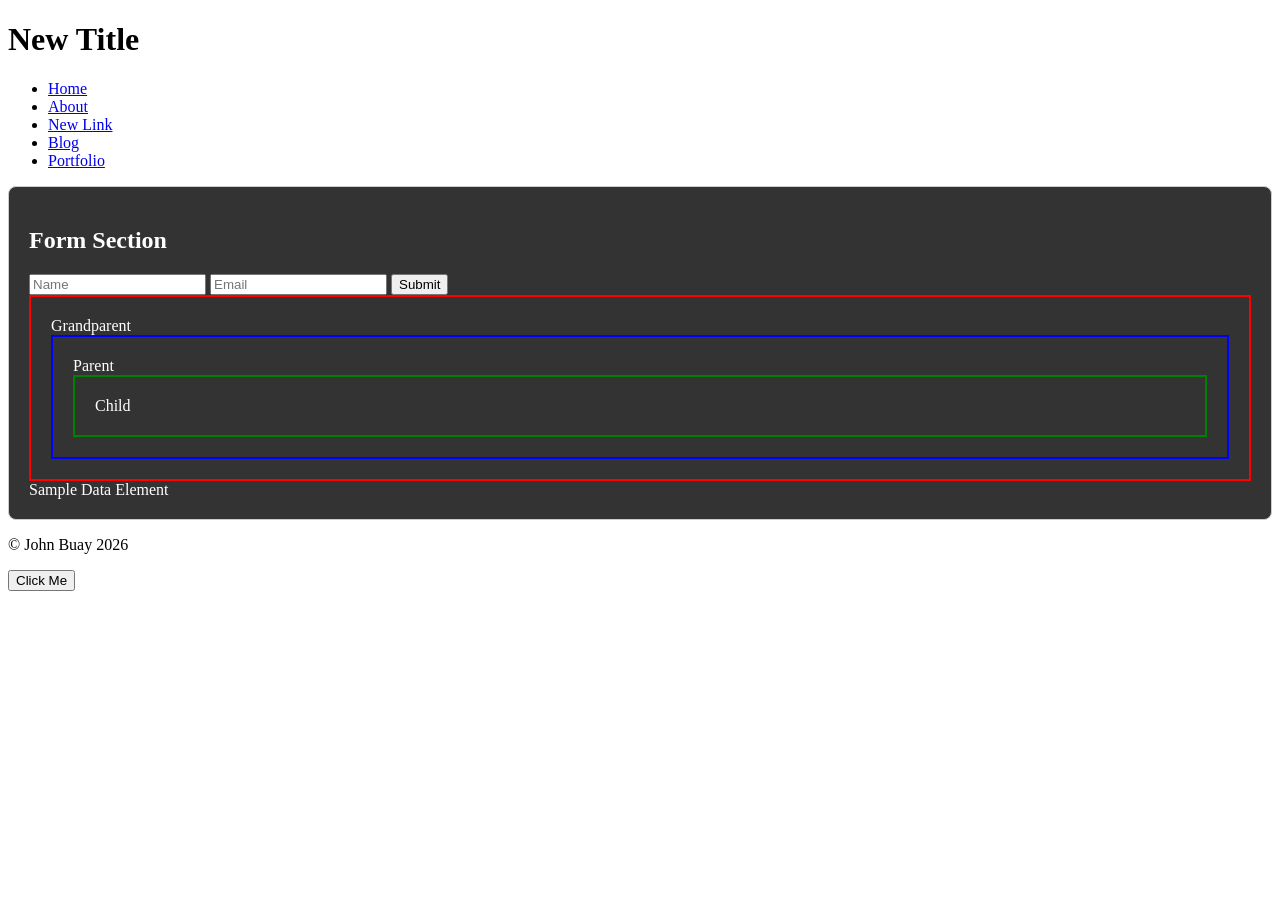
==== Dom practice/index.html @ b41735bd "Add initial HTML structure for DOM practice" ====
<!DOCTYPE html>
<html lang="en">
<head>
    <meta charset="UTF-8">
    <meta name="viewport" content="width=device-width, initial-scale=1.0">
    <title>DOM Practice</title>
    <style>
        .highlight{background-color:yellow}
        .container{padding: 20px; border: 1px solid #ccc;}
        #grandparent {
    border: 2px solid red;
    padding: 20px;
}

#parent {
    border: 2px solid blue;
    padding: 20px;
}

#child {
    border: 2px solid green;
    padding: 20px;
}
    </style>
</head>
<body>
    <header id="main-header">
        <h1>DOM Practice</h1>
        <nav>
            <ul class="nav-list">
                <li><a href="#" class="nav-link">Home</a></li>
                <li><a href="#" class="nav-link">About</a></li>
                <li><a href="#" class="nav-link">Contact</a></li>
            </ul>
        </nav>
    </header>
    <main class="container">
        <article>
            <h2 class="title">Article Title </h2>
            <p class="content">This is the first paragraph.</p>
            <p class="content">This is the second paragraph.</p>
        </article>
        <section>
            <h2>Form Section</h2>
            <form id="contact-form">
                <input type="text" id="name" name="name" placeholder="Name" autocomplete="off">
                <input type="email" id="email" name="email" placeholder="Email" autocomplete="off">
                <button type="submit">Submit</button>
            </form>
            <div id="grandparent">
    Grandparent
    <div id="parent">
        Parent
        <div id="child">
            Child
        </div>
    </div>
</div>
        </section>
        <div data-id="123" data-category="tech">
    Sample Data Element
</div>
    </main>
    <footer>
        <p>&copy; John Buay 2026</p>
    </footer>
    
    <script src="main.js">  </script>
</body>
</html>
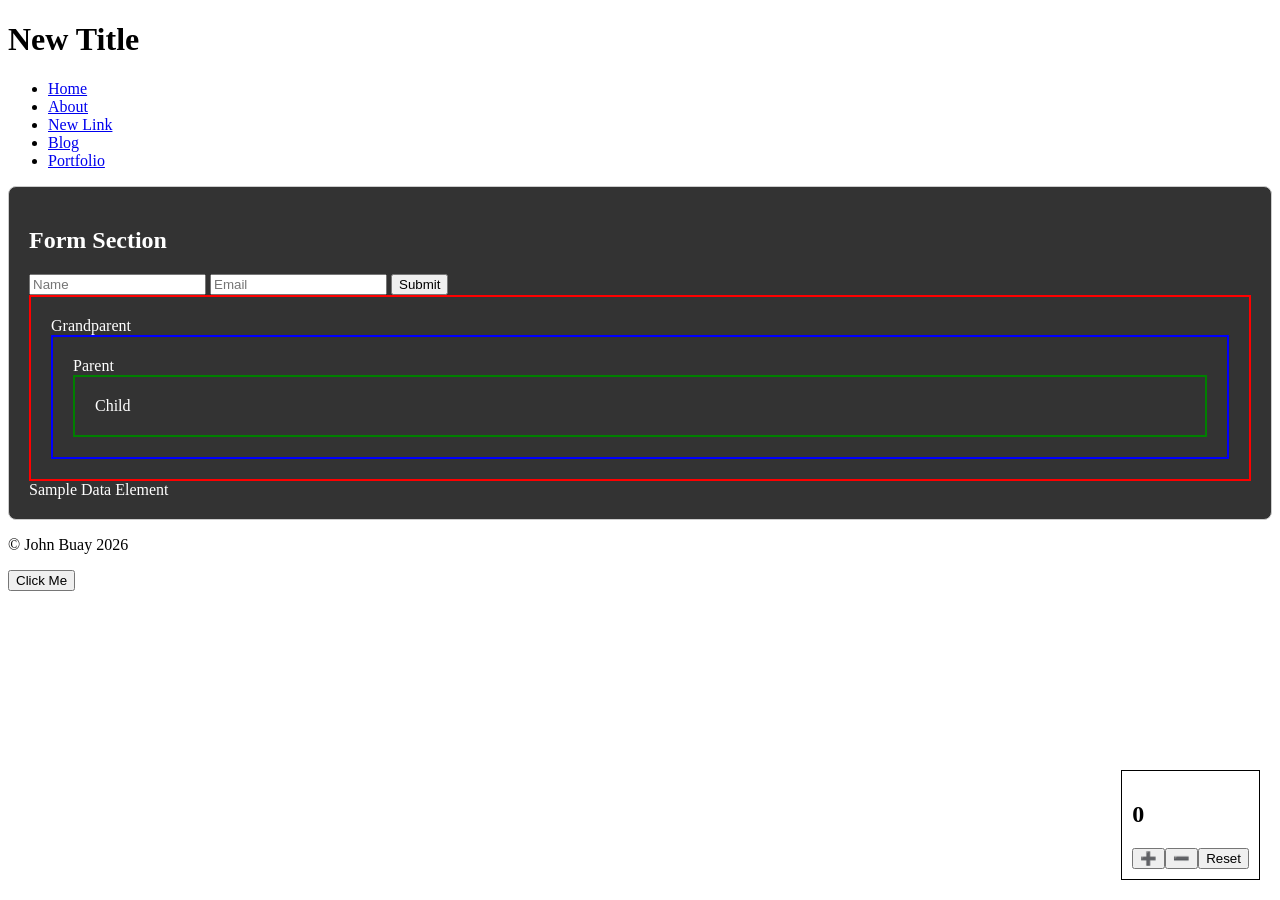
==== commit 5646d681: "Add click-counter.js script to index.html" ====
--- a/Dom practice/index.html
+++ b/Dom practice/index.html
@@ -66,5 +66,6 @@
     </footer>
     
     <script src="main.js">  </script>
+        <script src="click-counter.js">  </script>
 </body>
 </html>
